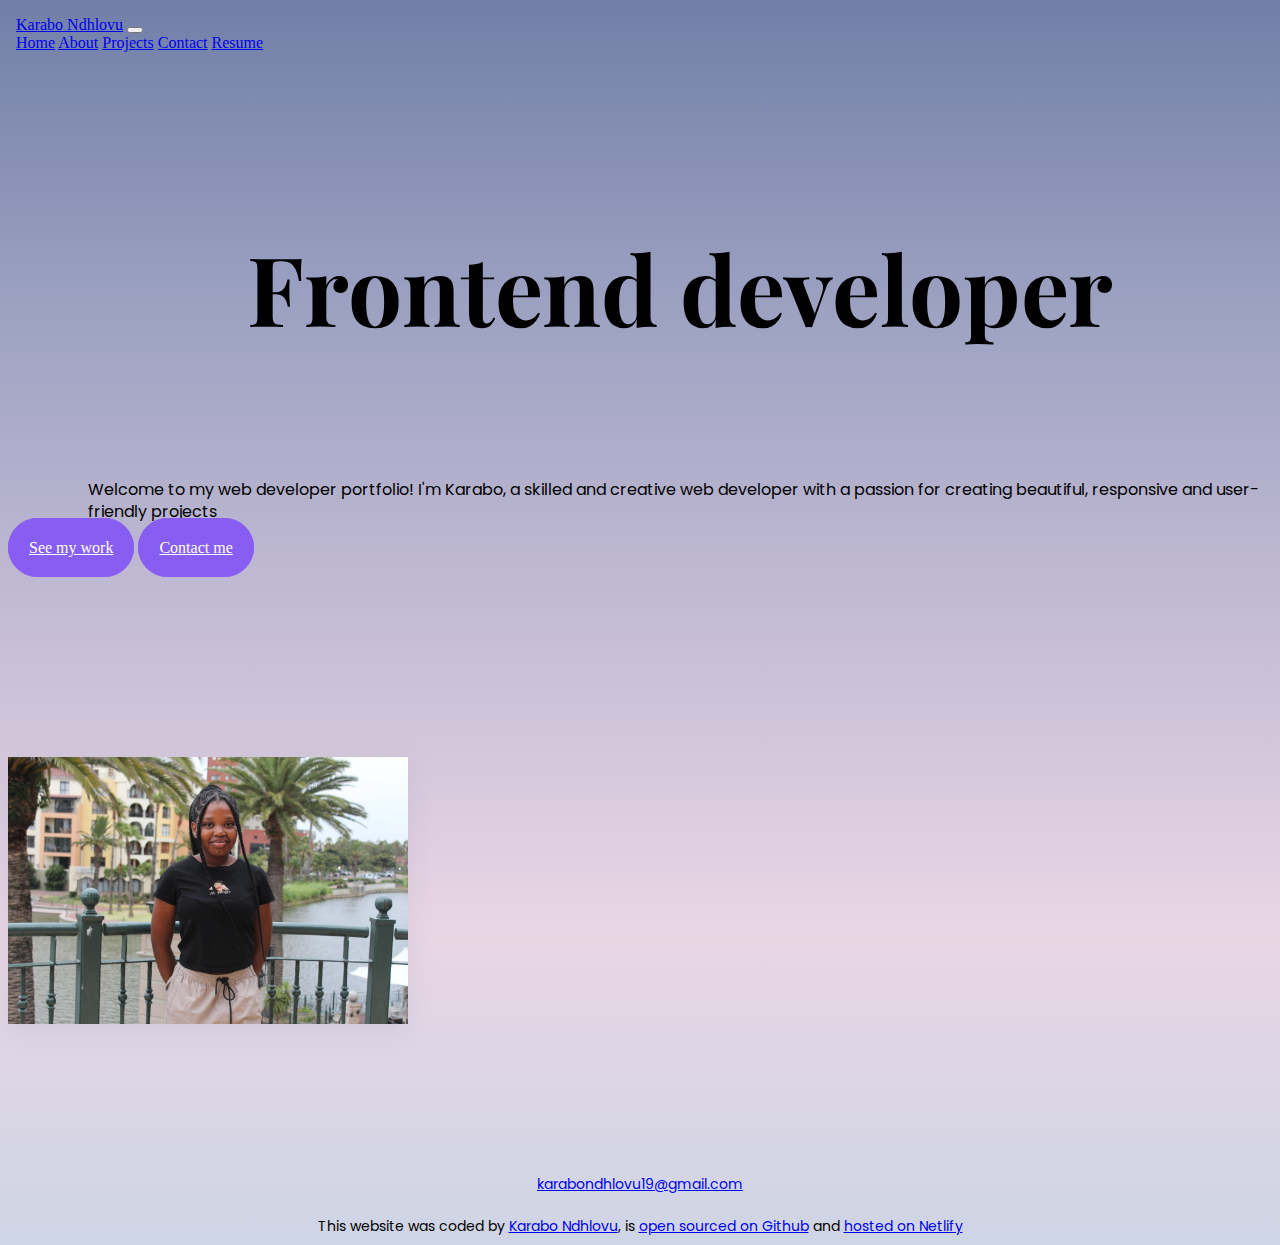
==== index.html @ a3717005 "Initial commit" ====
<!DOCTYPE html>
<html lang="en">
<head>
    <meta charset="UTF-8">
    <meta name="viewport" content="width=device-width, initial-scale=1.0">
    <title>Portfolio Website</title>
       <link href="https://fonts.googleapis.com/css2?family=Playfair+Display:wght@700&amp;family=Poppins:wght@500;700&amp;display=swap" rel="stylesheet">
       <link href="https://fonts.googleapis.com/css2?family=Roboto+Flex:opsz,wght@8..144,100..1000&display=swap" rel="stylesheet">
    <link href='https://unpkg.com/boxicons@2.1.4/css/boxicons.min.css' rel='stylesheet'>
    <link href="https://cdn.jsdelivr.net/npm/bootstrap@5.1.3/dist/css/bootstrap.min.css" rel="stylesheet" integrity="sha384-1BmE4kWBq78iYhFldvKuhfTAU6auU8tT94WrHftjDbrCEXSU1oBoqyl2QvZ6jIW3" crossorigin="anonymous">
    <script src="https://cdn.jsdelivr.net/npm/bootstrap@5.1.3/dist/js/bootstrap.bundle.min.js" integrity="sha384-ka7Sk0Gln4gmtz2MlQnikT1wXgYsOg+OMhuP+IlRH9sENBO0LRn5q+8nbTov4+1p" crossorigin="anonymous"></script>
    <link rel="stylesheet" href="https://cdnjs.cloudflare.com/ajax/libs/font-awesome/6.5.1/css/all.min.css" integrity="sha512-DTOQO9RWCH3ppGqcWaEA1BIZOC6xxalwEsw9c2QQeAIftl+Vegovlnee1c9QX4TctnWMn13TZye+giMm8e2LwA==" crossorigin="anonymous" referrerpolicy="no-referrer" />
    <link rel="stylesheet" href="./src/style.css">
</head>
<body class="content-section container">
    <nav class="navbar navbar-expand-lg navbar-light bg-light fixed-top">
    <a class="navbar-brand ps-5" href="/">Karabo Ndhlovu</a>
    <button class="navbar-toggler" type="button" data-bs-toggle="collapse" data-bs-target="#navbarNavAltMarkup" aria-controls="navbarNavAltMarkup" aria-expanded="false" aria-label="Toggle navigation">
      <span class="navbar-toggler-icon"></span>
    </button>
    <div class="collapse navbar-collapse justify-content-end me-4" id="navbarNavAltMarkup">
      <div class="navbar-nav">
        <a class="nav-item nav-link" href="./index.html" title="homepage">Home<span class="sr-only"></span></a>

        <a class="nav-item nav-link px-5" href="./about.html" title="about karabo">About</a>
        <a class="nav-item nav-link" href="./project.html" title="Haley\" s="" projects'="">Projects</a>
        <a class="nav-item nav-link px-5" href="./contact.html" title="contact">Contact</a>
        <a class="nav-item nav-link" href="./cv.html" title="resume">Resume</a>
      </div>
    </div>
  </nav>
  <div class="container">
    <div class="row">
     <div class="col-lg-6">
      <header class="hero">
        <h1 class="mt-5">
         Frontend developer
        </h1>
        <p class=" mt-4">Welcome to my web developer portfolio! I'm Karabo, a skilled and creative web developer with a passion for creating  beautiful, responsive and user-friendly projects</p>
        </header>
         <a class="btn btn-branding mt-4 ms-2 hero-buttons" href="./project.html">See my work</a>
          <a class="btn btn-branding mt-4 ms-5 hero-buttons" href="/contact">Contact me</a> 
        </div>
         <div class="col-lg-6 ps-5 text-center">
         <img src="./images/profile-image.jpg" alt="headshot" class="headshot-index rounded img-fluid">  
        </div>
      </div>
   </div>
   <footer>
      <a href="mailto:bowershaley3@gmail.com" class="email-link">karabondhlovu19@gmail.com</a>
        <div class="social-links mb-4 mt-2">
       <a href="https://www.instagram.com/karabondh/" target="_blank">
        <i class="fa-brands fa-instagram fa-2xl" style="color: #B197FC;"></i>
       </a>
       <a href="https://github.com/ndhlovukarabo/" target="_blank"><i class="fa-brands fa-github fa-2xl"></i></a>
       <a href="https://www.linkedin.com/in/karabo-ndhlovu-b2337a2b3/" target="_blank"><i class="fa-brands fa-linkedin fa-2xl"></i></a>
        </div>
       This website was coded by
       <a href="http://github.com/ndhlovukarabo/" target="_blank">Karabo Ndhlovu</a>,
       is
      <a href="http://ndhlovukarabo/karabo-portfolio" target="_blank">open sourced on Github</a>
      and
      <a href="http://" target="_blank">hosted on Netlify</a>
    </footer>
</body>
</html>
---- src/style.css ----
:root{
--branding-color:#0d6efd;
--secondary-color:#f9f7fe;
--primary-color:#e5e5e5;

--heading-font-family:"Playfair Display", serif;
--default-font-family:"Poppins", sans-serif;
}
body{
   background: linear-gradient(#717FA7,#9DA2C2,#C5BCD5,#E9D6E5,#CED5E5);
}

.navbar{
    padding: 8px;
    color: #CB8587;
}
.hero{
    margin: 100px 0 0 80px;
}
 .hero h1{
    font-family: var(--heading-font-family);
    line-height: 1.4;
    font-size: 96px;
    font-weight: bold;
    text-align: center;
padding: 60px 20px;
}

 .content-section p{
    font-family: var(--default-font-family);
    font-size: 16px;
    line-height: 1.4;
    font-weight: normal;
    
}
.content-section h2 {
    margin: 80px;
   font-size: 90px; 
   font-family: var(--heading-font-family);
}
.content{
    margin: 30px;
}
.contact-header{
     font-family: var(--heading-font-family);
    font-size: 89px;
    color:var(--primary-color);
    margin-top: 94px;

}
.contact-section h2{
    font-family: var(--heading-font-family);
    text-align: center;
    font-size: 70px;
}
.contact-method{
font-family: var(--default-font-family);
font-size: 25px;
text-align: center;
}
.contact-section p{
text-align: center;
}

  .Projects h1{
    font-family: var(--heading-font-family);
    font-size: 89px;
    color:var(--primary-color);
    margin-top: 94px;
}
.project-design{
    background-color: rgba(149, 157, 165, 0.1);
    width: 70%;
    border-radius: 10px;
    margin-top: 60px;
    display: block;
}

.headshot-index{
    width: 400px;
    box-shadow: rgba(149, 157, 165, 0.2) 0px 8px 24px;
    margin-top: 200px;
}
.resume{
   font-family: var(--heading-font-family);
    font-size: 89px;
    color:var(--primary-color);
    margin-top: 94px;  
}
.resume-img{
    margin: auto;
    margin-top: 24px;
    display: block;
    box-shadow: rgba(149, 157, 165, 0.2) 0px 8px 24px;
    max-width: 70%;
    max-height: 70%;
}
img{
    vertical-align:middle;
}
.btn-branding{
border-radius: 70px;
background: #885df1;
color: #fff;
border: 1px solid #885df1;
text-align: center;
padding: 20px;
font-size: 16px;
transition: background 200ms ease, border-color 200ms ease;
}

footer{
  text-align: center;  
  font-size: 14px;
  margin-top: 150px;
  font-family: var(--default-font-family);
}
.fa-brands{
    padding: 20px;
}

/* @media(min-width:768px){
    h1{
    font-size: 39px;
    line-height: 2;
}
h2{
 font-size: 44px;
    }
    .hero-buttons{
    margin-left: 80px;
}
.contact-header{
     font-size: 59px;
   
}
.btn-branding{
    text-align: center;
    border: 1px solid;
}
.content-section p{
    font-size: 10px;
    text-align: center;
}
.contact-header{
    text-align: center;
    font-size: 44px;
}
 }    */
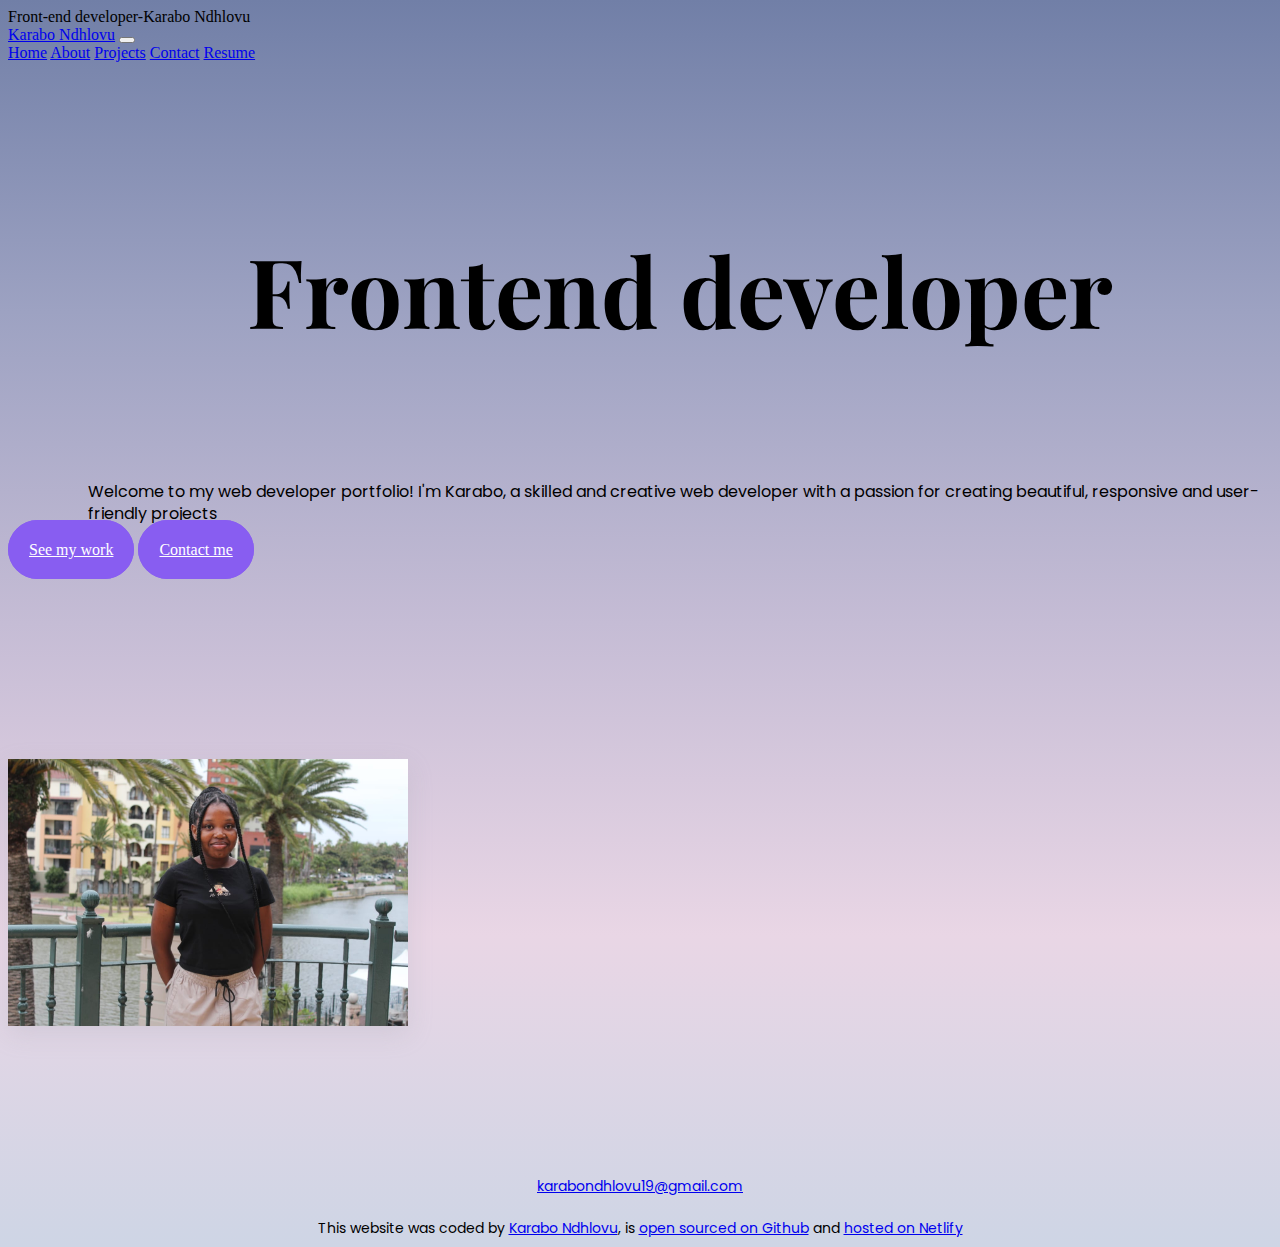
==== commit c54a8b60: "Updated the title and css" ====
--- a/index.html
+++ b/index.html
@@ -3,7 +3,8 @@
 <head>
     <meta charset="UTF-8">
     <meta name="viewport" content="width=device-width, initial-scale=1.0">
-    <title>Portfolio Website</title>
+    <meta name="description" content="Karabo is a beginner Front-end developer based in South Africa"
+    <title>Front-end developer-Karabo Ndhlovu</title>
        <link href="https://fonts.googleapis.com/css2?family=Playfair+Display:wght@700&amp;family=Poppins:wght@500;700&amp;display=swap" rel="stylesheet">
        <link href="https://fonts.googleapis.com/css2?family=Roboto+Flex:opsz,wght@8..144,100..1000&display=swap" rel="stylesheet">
     <link href='https://unpkg.com/boxicons@2.1.4/css/boxicons.min.css' rel='stylesheet'>
@@ -23,7 +24,7 @@
         <a class="nav-item nav-link" href="./index.html" title="homepage">Home<span class="sr-only"></span></a>
 
         <a class="nav-item nav-link px-5" href="./about.html" title="about karabo">About</a>
-        <a class="nav-item nav-link" href="./project.html" title="Haley\" s="" projects'="">Projects</a>
+        <a class="nav-item nav-link" href="./project.html" title="projects">Projects</a>
         <a class="nav-item nav-link px-5" href="./contact.html" title="contact">Contact</a>
         <a class="nav-item nav-link" href="./cv.html" title="resume">Resume</a>
       </div>
--- a/src/style.css
+++ b/src/style.css
@@ -12,7 +12,7 @@
 }
 
 .navbar{
-    padding: 8px;
+
     color: #CB8587;
 }
 .hero{
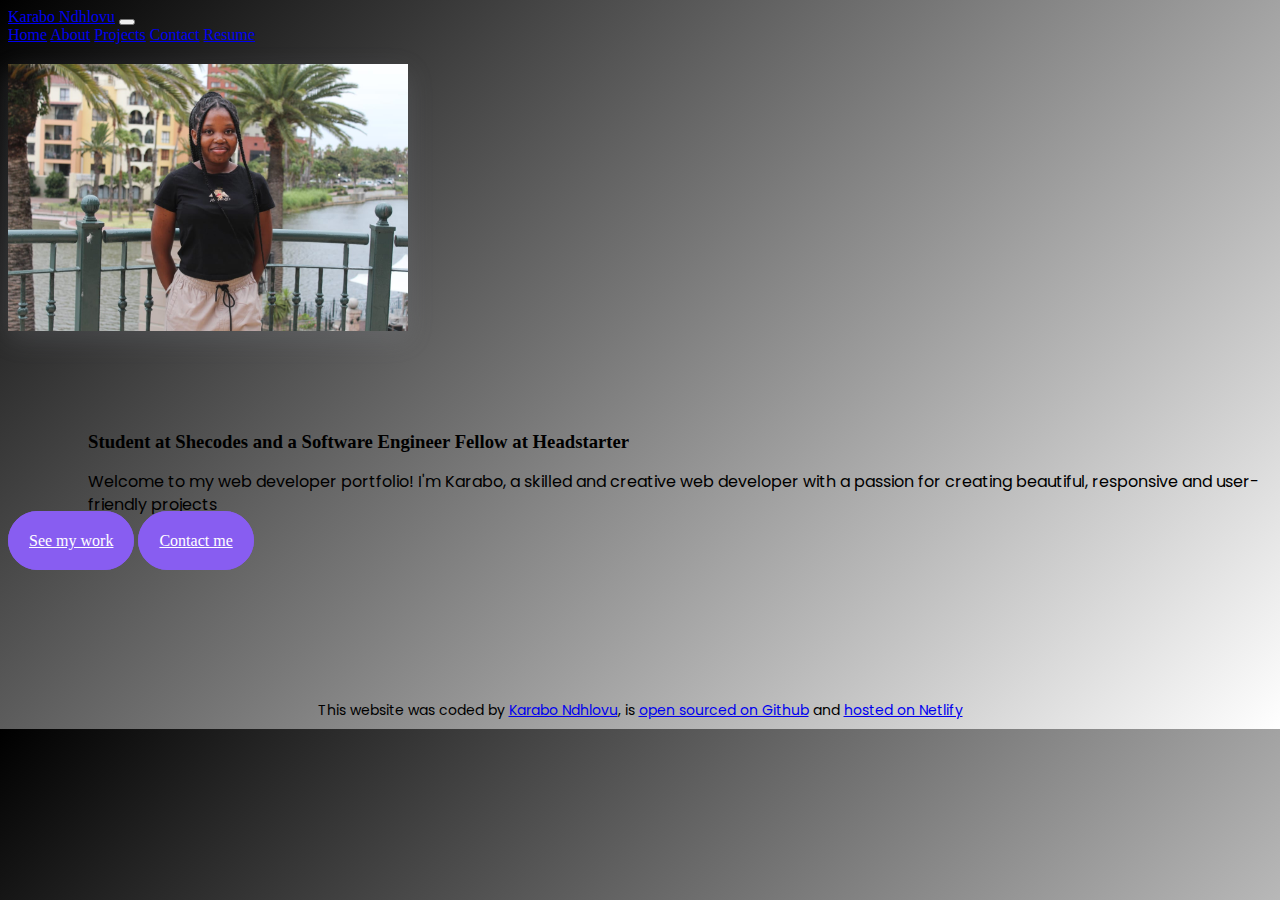
==== commit 2f959b02: "updated my portfolio" ====
--- a/index.html
+++ b/index.html
@@ -1,12 +1,13 @@
+
 <!DOCTYPE html>
 <html lang="en">
 <head>
     <meta charset="UTF-8">
     <meta name="viewport" content="width=device-width, initial-scale=1.0">
-    <meta name="description" content="Karabo is a beginner Front-end developer based in South Africa"
+    <meta name="description" content="Karabo is a beginner Front-end developer based in South Africa">
     <title>Front-end developer-Karabo Ndhlovu</title>
-       <link href="https://fonts.googleapis.com/css2?family=Playfair+Display:wght@700&amp;family=Poppins:wght@500;700&amp;display=swap" rel="stylesheet">
-       <link href="https://fonts.googleapis.com/css2?family=Roboto+Flex:opsz,wght@8..144,100..1000&display=swap" rel="stylesheet">
+    <link href="https://fonts.googleapis.com/css2?family=Playfair+Display:wght@700&amp;family=Poppins:wght@500;700&amp;display=swap" rel="stylesheet">
+    <link href="https://fonts.googleapis.com/css2?family=Roboto+Flex:opsz,wght@8..144,100..1000&display=swap" rel="stylesheet">
     <link href='https://unpkg.com/boxicons@2.1.4/css/boxicons.min.css' rel='stylesheet'>
     <link href="https://cdn.jsdelivr.net/npm/bootstrap@5.1.3/dist/css/bootstrap.min.css" rel="stylesheet" integrity="sha384-1BmE4kWBq78iYhFldvKuhfTAU6auU8tT94WrHftjDbrCEXSU1oBoqyl2QvZ6jIW3" crossorigin="anonymous">
     <script src="https://cdn.jsdelivr.net/npm/bootstrap@5.1.3/dist/js/bootstrap.bundle.min.js" integrity="sha384-ka7Sk0Gln4gmtz2MlQnikT1wXgYsOg+OMhuP+IlRH9sENBO0LRn5q+8nbTov4+1p" crossorigin="anonymous"></script>
@@ -15,53 +16,53 @@
 </head>
 <body class="content-section container">
     <nav class="navbar navbar-expand-lg navbar-light bg-light fixed-top">
-    <a class="navbar-brand ps-5" href="/">Karabo Ndhlovu</a>
-    <button class="navbar-toggler" type="button" data-bs-toggle="collapse" data-bs-target="#navbarNavAltMarkup" aria-controls="navbarNavAltMarkup" aria-expanded="false" aria-label="Toggle navigation">
-      <span class="navbar-toggler-icon"></span>
-    </button>
-    <div class="collapse navbar-collapse justify-content-end me-4" id="navbarNavAltMarkup">
-      <div class="navbar-nav">
-        <a class="nav-item nav-link" href="./index.html" title="homepage">Home<span class="sr-only"></span></a>
-
-        <a class="nav-item nav-link px-5" href="./about.html" title="about karabo">About</a>
-        <a class="nav-item nav-link" href="./project.html" title="projects">Projects</a>
-        <a class="nav-item nav-link px-5" href="./contact.html" title="contact">Contact</a>
-        <a class="nav-item nav-link" href="./cv.html" title="resume">Resume</a>
-      </div>
+        <a class="navbar-brand ps-5" href="/">Karabo Ndhlovu</a>
+        <button class="navbar-toggler" type="button" data-bs-toggle="collapse" data-bs-target="#navbarNavAltMarkup" aria-controls="navbarNavAltMarkup" aria-expanded="false" aria-label="Toggle navigation">
+            <span class="navbar-toggler-icon"></span>
+        </button>
+        <div class="collapse navbar-collapse justify-content-end me-4" id="navbarNavAltMarkup">
+            <div class="navbar-nav">
+                <a class="nav-item nav-link" href="./index.html" title="homepage">Home<span class="sr-only"></span></a>
+                <a class="nav-item nav-link px-5" href="./about.html" title="about karabo">About</a>
+                <a class="nav-item nav-link" href="./project.html" title="projects">Projects</a>
+                <a class="nav-item nav-link px-5" href="./contact.html" title="contact">Contact</a>
+                <a class="nav-item nav-link" href="./cv.html" title="resume">Resume</a>
+            </div>
+        </div>
+    </nav>
+    <div class="container">
+        <div class="row align-items-center">
+            <div class="col-lg-6 text-center">
+                <img src="./images/profile-image.jpg" alt="headshot" class="headshot-index rounded img-fluid">
+            </div>
+            <div class="col-lg-6">
+                <header class="hero">
+                    <h3 class="intro-content mb-4">Student at Shecodes and a Software Engineer Fellow at Headstarter</h3>
+                    <p class="mt-4">Welcome to my web developer portfolio! I'm Karabo, a skilled and creative web developer with a passion for creating beautiful, responsive and user-friendly projects</p>
+                </header>
+                <a class="btn btn-branding mt-4 ms-5 hero-buttons" href="./project.html">See my work</a>
+                <a class="btn btn-branding mt-4 ms-5 hero-buttons" href="/contact">Contact me</a>
+            </div>
+        </div>
     </div>
-  </nav>
-  <div class="container">
-    <div class="row">
-     <div class="col-lg-6">
-      <header class="hero">
-        <h1 class="mt-5">
-         Frontend developer
-        </h1>
-        <p class=" mt-4">Welcome to my web developer portfolio! I'm Karabo, a skilled and creative web developer with a passion for creating  beautiful, responsive and user-friendly projects</p>
-        </header>
-         <a class="btn btn-branding mt-4 ms-2 hero-buttons" href="./project.html">See my work</a>
-          <a class="btn btn-branding mt-4 ms-5 hero-buttons" href="/contact">Contact me</a> 
+    <footer>
+        <div class="social-links mb-4 mt-2">
+            This website was coded by
+            <a href="http://github.com/ndhlovukarabo/" target="_blank">Karabo Ndhlovu</a>, is
+            <a href="http://ndhlovukarabo/karabo-portfolio" target="_blank">open sourced on Github</a> and
+            <a href="http://" target="_blank">hosted on Netlify</a>
         </div>
-         <div class="col-lg-6 ps-5 text-center">
-         <img src="./images/profile-image.jpg" alt="headshot" class="headshot-index rounded img-fluid">  
-        </div>
-      </div>
-   </div>
-   <footer>
-      <a href="mailto:bowershaley3@gmail.com" class="email-link">karabondhlovu19@gmail.com</a>
-        <div class="social-links mb-4 mt-2">
-       <a href="https://www.instagram.com/karabondh/" target="_blank">
-        <i class="fa-brands fa-instagram fa-2xl" style="color: #B197FC;"></i>
-       </a>
-       <a href="https://github.com/ndhlovukarabo/" target="_blank"><i class="fa-brands fa-github fa-2xl"></i></a>
-       <a href="https://www.linkedin.com/in/karabo-ndhlovu-b2337a2b3/" target="_blank"><i class="fa-brands fa-linkedin fa-2xl"></i></a>
-        </div>
-       This website was coded by
-       <a href="http://github.com/ndhlovukarabo/" target="_blank">Karabo Ndhlovu</a>,
-       is
-      <a href="http://ndhlovukarabo/karabo-portfolio" target="_blank">open sourced on Github</a>
-      and
-      <a href="http://" target="_blank">hosted on Netlify</a>
     </footer>
 </body>
-</html>+</html> 
+
+    <!-- Scripts -->
+    <script src="assets/js/jquery.min.js"></script>
+    <script src="assets/js/browser.min.js"></script>
+    <script src="assets/js/breakpoints.min.js"></script>
+    <script src="assets/js/util.js"></script>
+    <script src="assets/js/main.js"></script>
+
+</body>
+</html>
+
--- a/src/style.css
+++ b/src/style.css
@@ -1,75 +1,103 @@
-
-:root{
---branding-color:#0d6efd;
---secondary-color:#f9f7fe;
---primary-color:#e5e5e5;
-
---heading-font-family:"Playfair Display", serif;
---default-font-family:"Poppins", sans-serif;
-}
-body{
-   background: linear-gradient(#717FA7,#9DA2C2,#C5BCD5,#E9D6E5,#CED5E5);
+:root {
+    --branding-color: #0d6efd;
+    --secondary-color: #f9f7fe;
+    --primary-color: #e5e5e5;
+    --heading-font-family: "Playfair Display", serif;
+    --default-font-family: "Poppins", sans-serif;
 }
 
-.navbar{
+body {
+  background: linear-gradient(135deg, #000000 0%, #ffffff 100%);
 
-    color: #CB8587;
+
+
 }
-.hero{
+
+;
+
+
+            
+}
+.about-section-content{
+    font-family: var(--heading-font-family);
+    font-size: 89px;
+    color: var(--primary-color);
+    margin-top: 94px;
+    padding-left:-1000px;
+}
+
+.content-section p {
+    font-family: var(--default-font-family);
+    font-size: 16px;
+    line-height: 1.4;
+    font-weight: normal;
+}
+
+.content-section h2 {
+    margin: 80px;
+    font-size: 90px;
+    font-family: var(--heading-font-family);
+}
+
+.content {
+    margin: 30px;
+}
+
+.contact-header {
+    font-family: var(--heading-font-family);
+    font-size: 89px;
+    color: var(--primary-color);
+    margin-top: 94px;
+}
+
+.contact-section h2 {
+    font-family: var(--heading-font-family);
+    text-align: center;
+    font-size: 70px;
+}
+
+.contact-method {
+    font-family: var(--default-font-family);
+    font-size: 25px;
+    text-align: center;
+}
+
+.contact-section p {
+    text-align: center;
+}
+
+.hero {
     margin: 100px 0 0 80px;
 }
- .hero h1{
+
+.hero h1 {
     font-family: var(--heading-font-family);
     line-height: 1.4;
     font-size: 96px;
     font-weight: bold;
     text-align: center;
-padding: 60px 20px;
+    padding: 60px 20px;
 }
 
- .content-section p{
-    font-family: var(--default-font-family);
-    font-size: 16px;
-    line-height: 1.4;
-    font-weight: normal;
-    
-}
-.content-section h2 {
-    margin: 80px;
-   font-size: 90px; 
-   font-family: var(--heading-font-family);
-}
-.content{
-    margin: 30px;
-}
-.contact-header{
-     font-family: var(--heading-font-family);
-    font-size: 89px;
-    color:var(--primary-color);
-    margin-top: 94px;
-
-}
-.contact-section h2{
-    font-family: var(--heading-font-family);
-    text-align: center;
-    font-size: 70px;
-}
-.contact-method{
-font-family: var(--default-font-family);
-font-size: 25px;
-text-align: center;
-}
-.contact-section p{
-text-align: center;
+.headshot-index {
+    width: 100%;
+    max-width: 400px;
+    box-shadow: rgba(149, 157, 165, 0.2) 0px 8px 24px;
+    margin-top: 20px;
 }
 
-  .Projects h1{
+.navbar {
+    color: #CB8587;
+}
+
+.Projects h1 {
     font-family: var(--heading-font-family);
     font-size: 89px;
-    color:var(--primary-color);
+    color: var(--primary-color);
     margin-top: 94px;
 }
-.project-design{
+
+.project-design {
     background-color: rgba(149, 157, 165, 0.1);
     width: 70%;
     border-radius: 10px;
@@ -77,18 +105,14 @@
     display: block;
 }
 
-.headshot-index{
-    width: 400px;
-    box-shadow: rgba(149, 157, 165, 0.2) 0px 8px 24px;
-    margin-top: 200px;
+.resume {
+    font-family: var(--heading-font-family);
+    font-size: 89px;
+    color: var(--primary-color);
+    margin-top: 94px;
 }
-.resume{
-   font-family: var(--heading-font-family);
-    font-size: 89px;
-    color:var(--primary-color);
-    margin-top: 94px;  
-}
-.resume-img{
+
+.resume-img {
     margin: auto;
     margin-top: 24px;
     display: block;
@@ -96,55 +120,46 @@
     max-width: 70%;
     max-height: 70%;
 }
-img{
-    vertical-align:middle;
-}
-.btn-branding{
-border-radius: 70px;
-background: #885df1;
-color: #fff;
-border: 1px solid #885df1;
-text-align: center;
-padding: 20px;
-font-size: 16px;
-transition: background 200ms ease, border-color 200ms ease;
+
+img {
+    vertical-align: middle;
 }
 
-footer{
-  text-align: center;  
-  font-size: 14px;
-  margin-top: 150px;
-  font-family: var(--default-font-family);
+.btn-branding {
+    border-radius: 70px;
+    background: #885df1;
+    color: #fff;
+    border: 1px solid #885df1;
+    text-align: center;
+    padding: 20px;
+    font-size: 16px;
+    transition: background 200ms ease, border-color 200ms ease;
 }
-.fa-brands{
+
+footer {
+    text-align: center;
+    font-size: 14px;
+    margin-top: 150px;
+    font-family: var(--default-font-family);
+}
+
+.fa-brands {
     padding: 20px;
 }
 
-/* @media(min-width:768px){
-    h1{
-    font-size: 39px;
-    line-height: 2;
+@media screen and (max-width: 576px) {
+    .container {
+        align-items: center;
+        text-align: center;
+    }
+
+    .hero h1 {
+        line-height: 1.1;
+        font-size: 47px;
+    }
+
+    .content-section h2 {
+        font-size: 27px;
+        margin: 60px;
+    }
 }
-h2{
- font-size: 44px;
-    }
-    .hero-buttons{
-    margin-left: 80px;
-}
-.contact-header{
-     font-size: 59px;
-   
-}
-.btn-branding{
-    text-align: center;
-    border: 1px solid;
-}
-.content-section p{
-    font-size: 10px;
-    text-align: center;
-}
-.contact-header{
-    text-align: center;
-    font-size: 44px;
-}
- }    */
